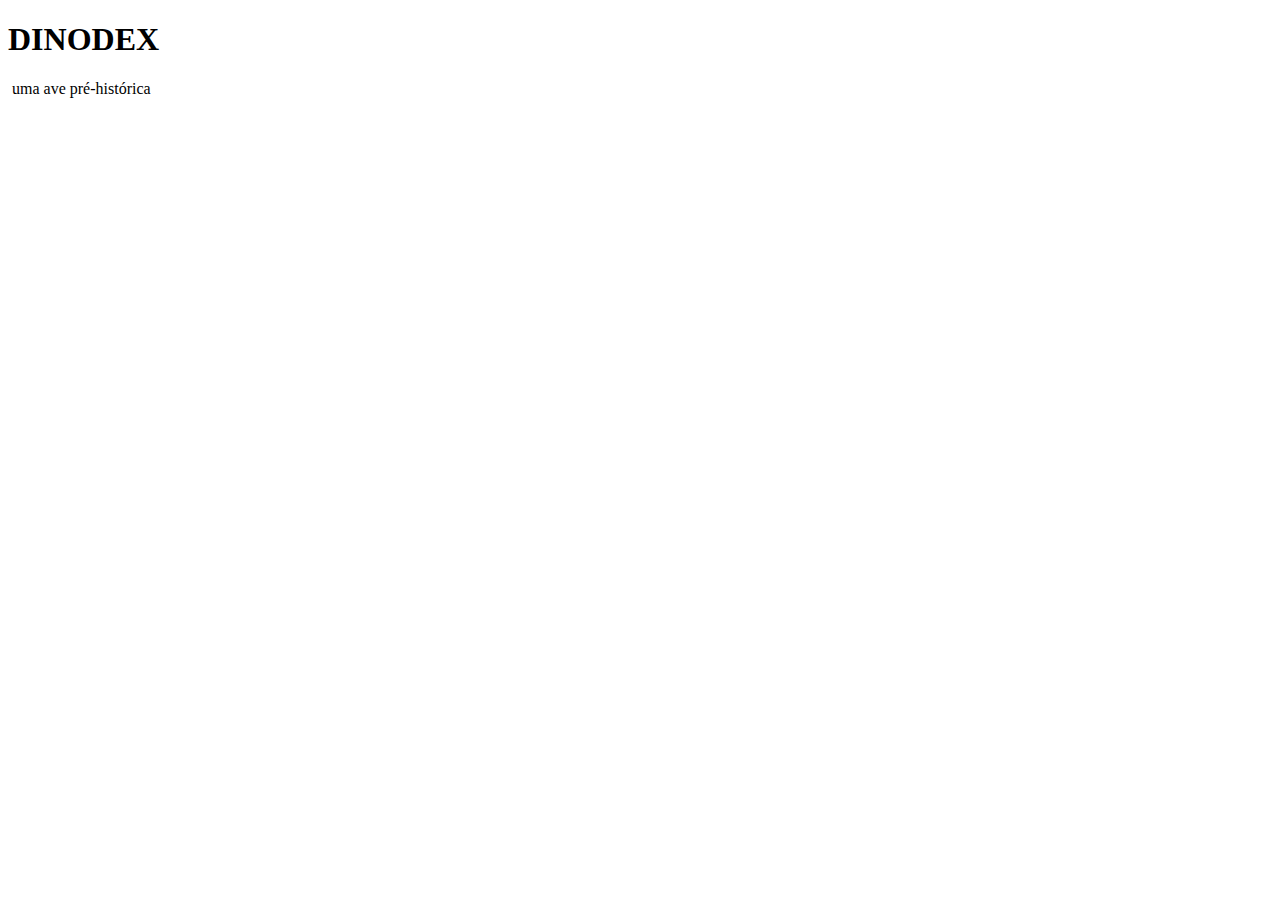
==== index.html @ 6b33d8bc "Update index.html" ====
<!DOCTYPE html>
<html lang="pt-BR">
    <head>
        <title>DINODEX</title>
    </head>
    <body>
       <h1>DINODEX</h1>
       <div class="dodo">
           <img>
               <source src="assets/images/dinosaurs/DODO.png">
               <title>DODO</title>
               <alt>uma ave pré-histórica</alt>
           </img>
       </div>
    </body>
</html>
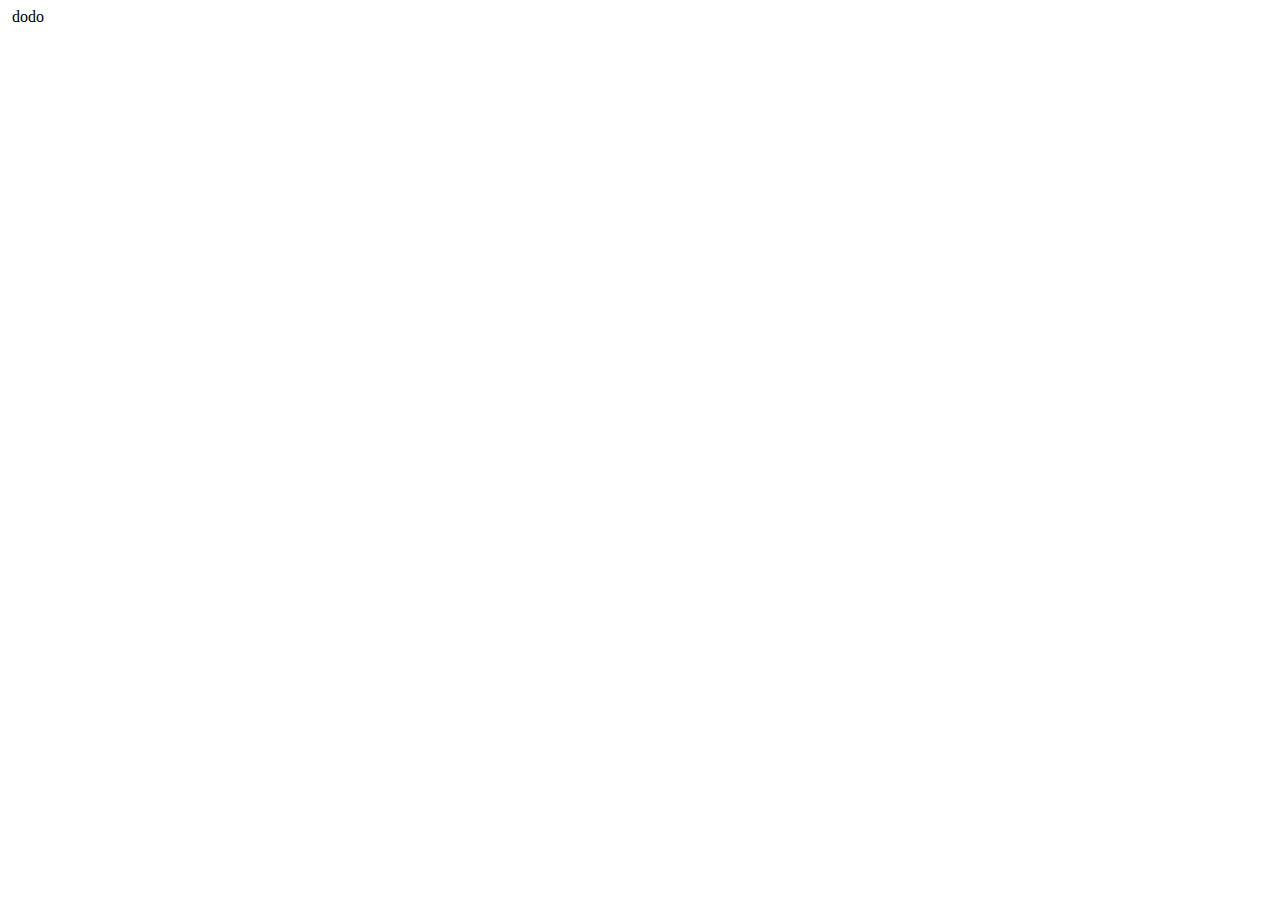
==== commit e5ea8c83: "Create index.html" ====
--- a/index.html
+++ b/index.html
@@ -1,16 +1,17 @@
 <!DOCTYPE html>
-<html lang="pt-BR">
+<html>
     <head>
         <title>DINODEX</title>
+        <link rel="stylesheet" type="text/css" href="styles/start.css"
     </head>
     <body>
-       <h1>DINODEX</h1>
-       <div class="dodo">
-           <img>
-               <source src="assets/images/dinosaurs/DODO.png">
-               <title>DODO</title>
-               <alt>uma ave pré-histórica</alt>
-           </img>
-       </div>
+        <div class="dinosaurs">
+            <div class="dino-list">
+                <img id="image">
+                    <source src="assets/images/dinosaurs/DODO.png">
+                    <label id="text">dodo</label>
+                </img>
+            </div>
+        </div>
     </body>
 </html>
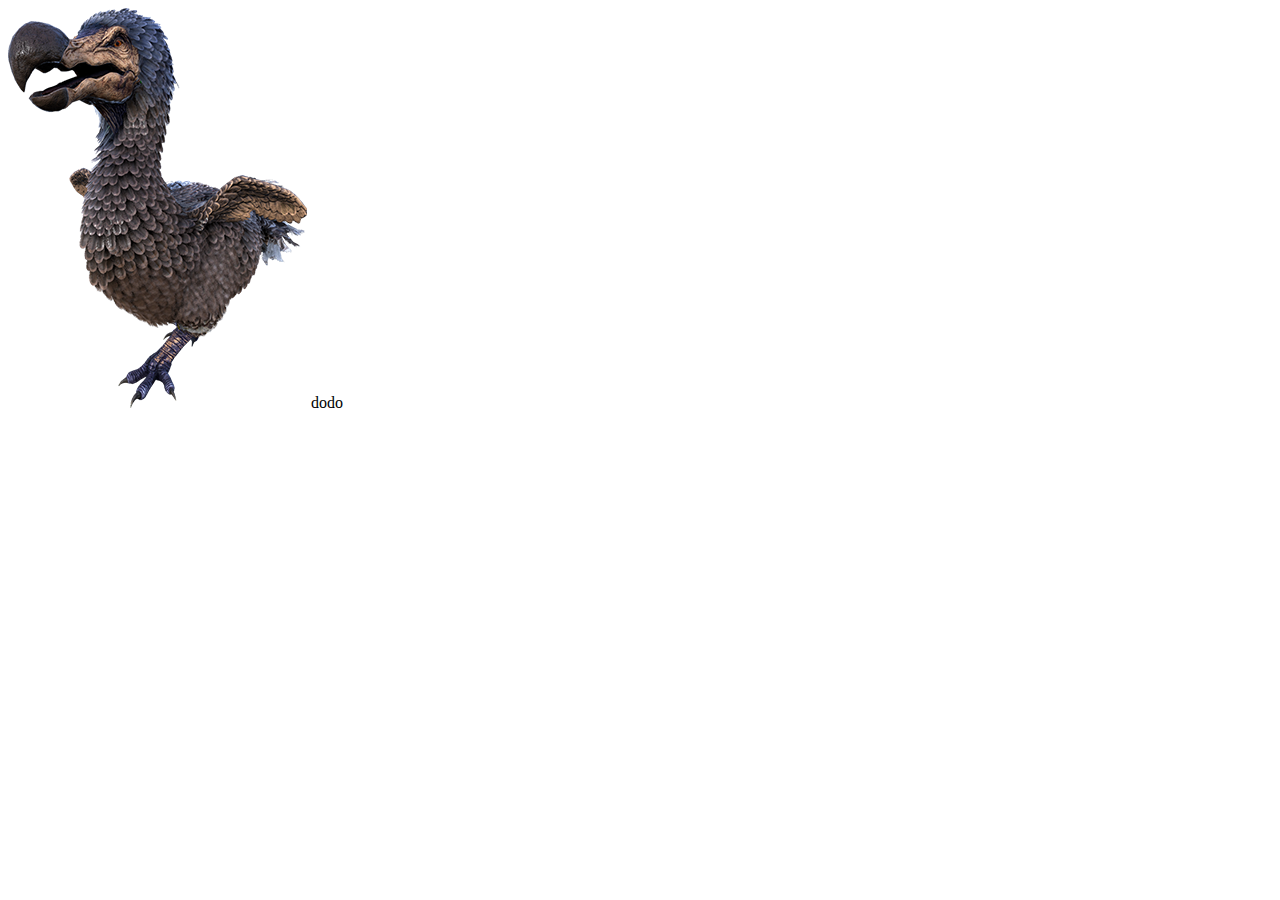
==== commit 09582489: "Update index.html" ====
--- a/index.html
+++ b/index.html
@@ -7,8 +7,7 @@
     <body>
         <div class="dinosaurs">
             <div class="dino-list">
-                <img id="image">
-                    <source src="assets/images/dinosaurs/DODO.png">
+                <img id="image" src="./assets/images/dinosaurs/DODO.png">
                     <label id="text">dodo</label>
                 </img>
             </div>
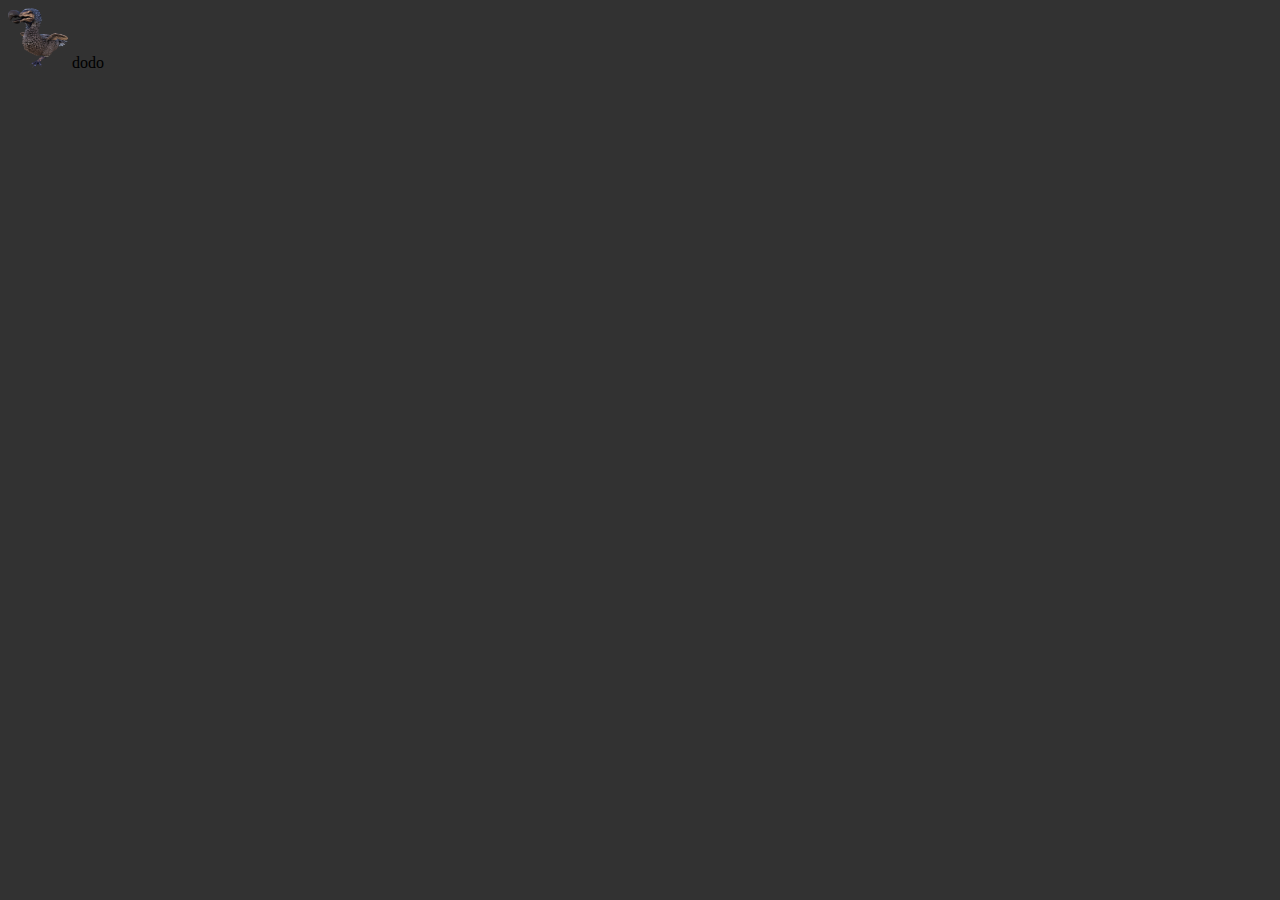
==== commit 2f3dd56d: "Update index.html" ====
--- a/index.html
+++ b/index.html
@@ -7,7 +7,7 @@
     <body>
         <div class="dinosaurs">
             <div class="dino-list">
-                <img id="image" src="./assets/images/dinosaurs/DODO.png">
+                <img id="image" src="./assets/images/dinosaurs/DODO.png" width="60" height="60">
                     <label id="text">dodo</label>
                 </img>
             </div>
--- a/styles/start.css
+++ b/styles/start.css
@@ -0,0 +1,3 @@
+* {
+    background-color: rgb(50, 50, 50);
+}
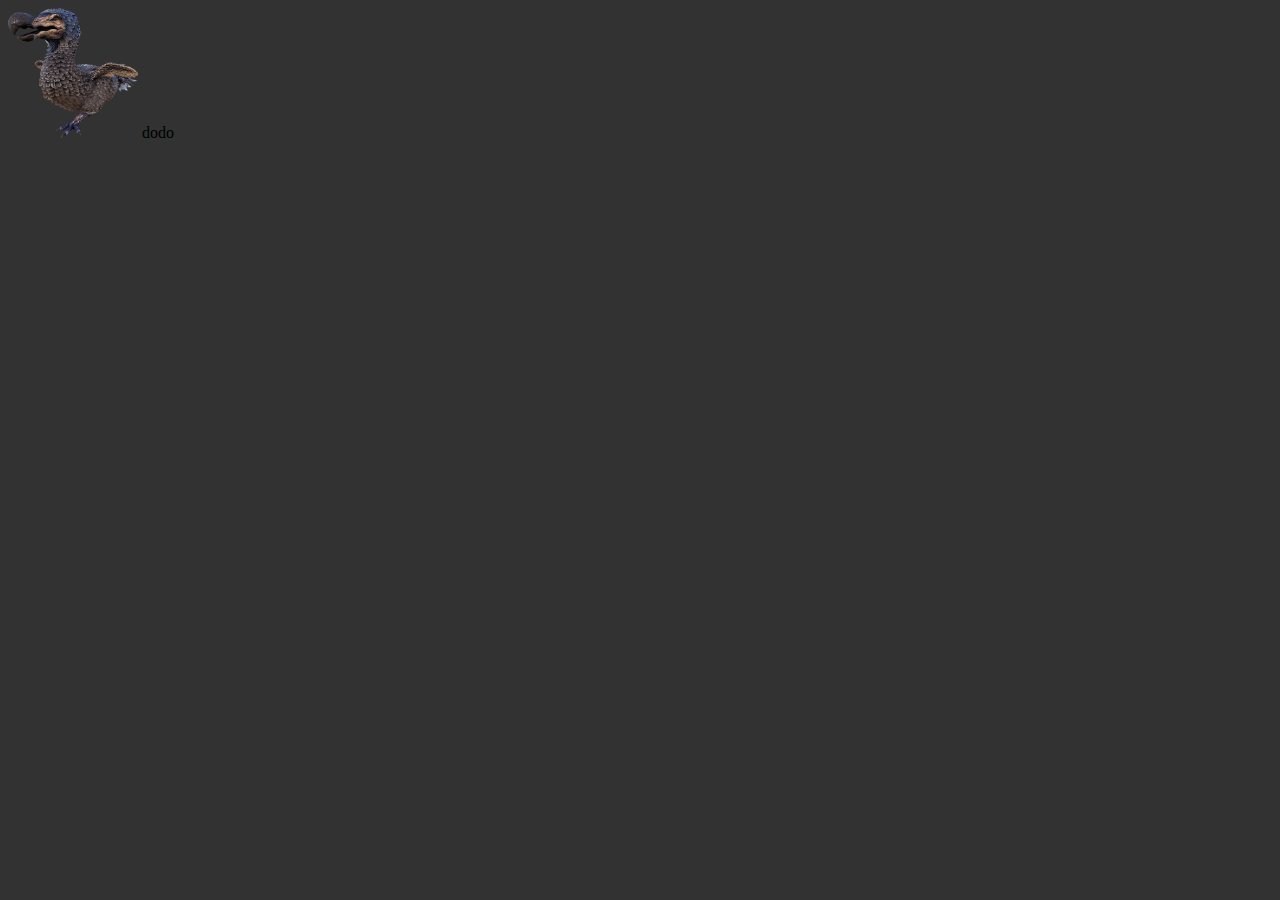
==== commit 5480b5a5: "lol" ====
--- a/index.html
+++ b/index.html
@@ -7,7 +7,7 @@
     <body>
         <div class="dinosaurs">
             <div class="dino-list">
-                <img id="image" src="./assets/images/dinosaurs/DODO.png" width="60" height="60">
+                <img id="image" src="./assets/images/dinosaurs/DODO.png" width="130" height="130">
                     <label id="text">dodo</label>
                 </img>
             </div>
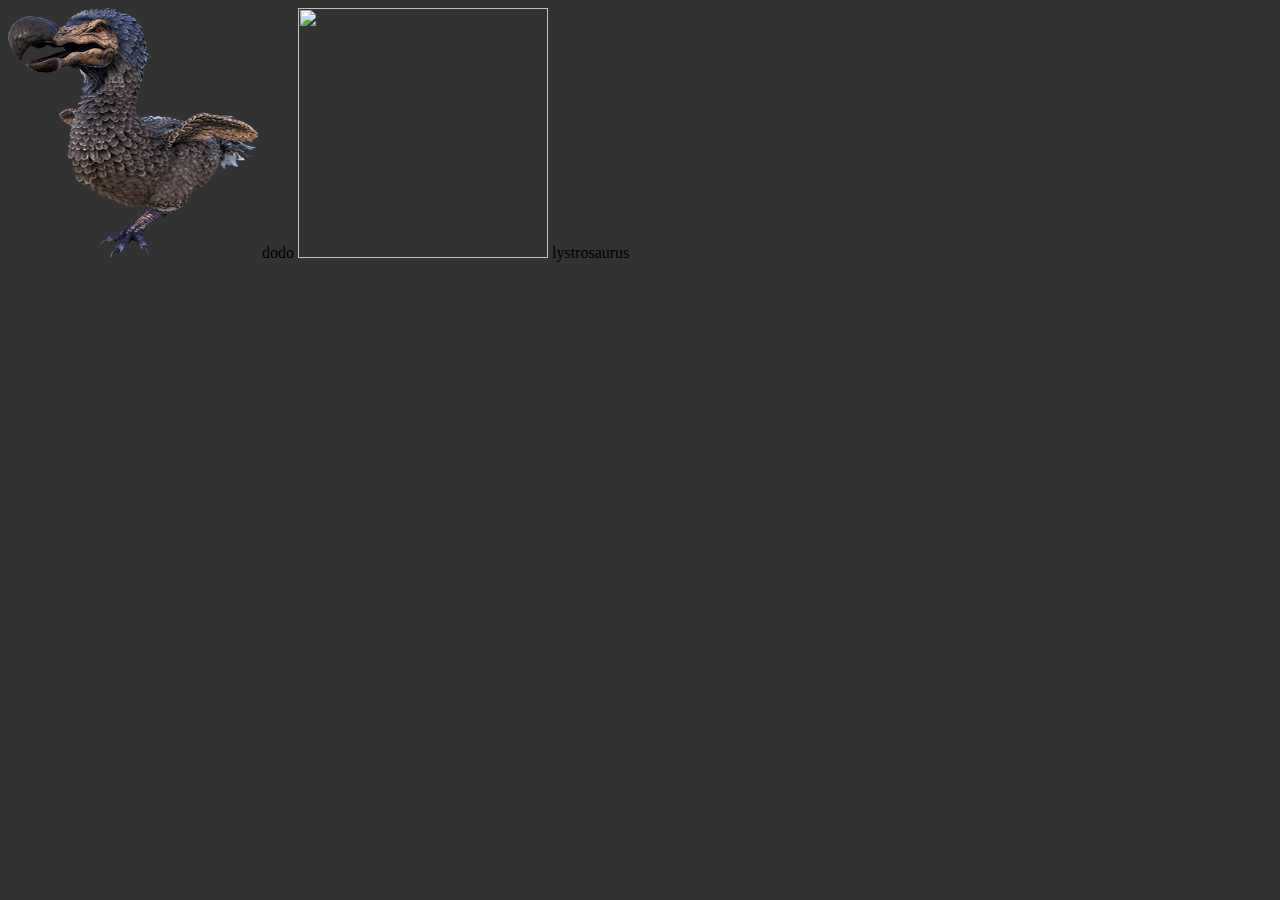
==== commit 42a87659: "Update index.html" ====
--- a/index.html
+++ b/index.html
@@ -7,8 +7,11 @@
     <body>
         <div class="dinosaurs">
             <div class="dino-list">
-                <img id="image" src="./assets/images/dinosaurs/DODO.png" width="130" height="130">
-                    <label id="text">dodo</label>
+                <img id="image1" src="./assets/images/dinosaurs/DODO.png" width="250" height="250">
+                    <label id="text1">dodo</label>
+                </img>
+                <img id="image2" src="./assets/images/dinosaurs/LYSTROSAURUS.png" width="250" height="250">
+                    <label id="text2">lystrosaurus</label>
                 </img>
             </div>
         </div>
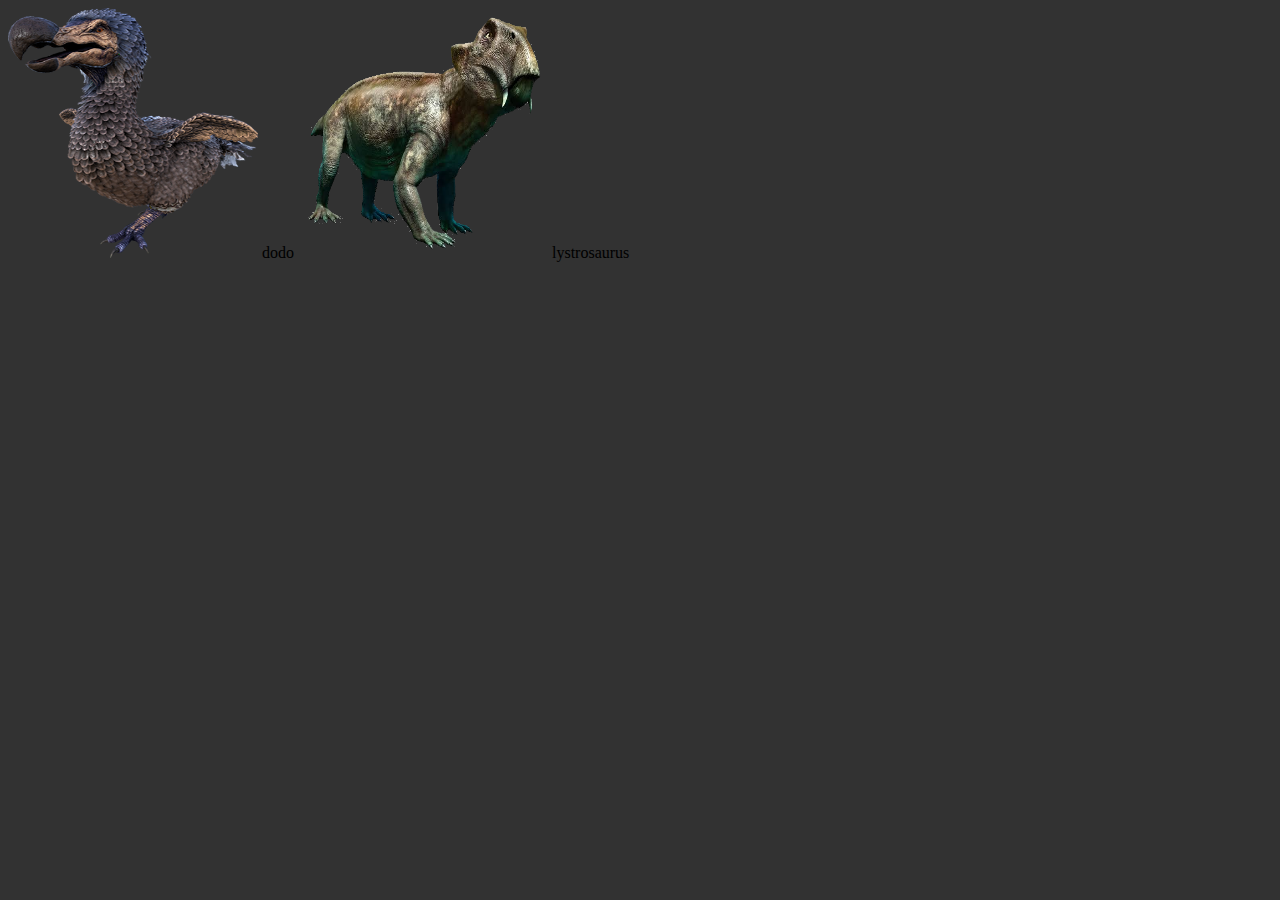
==== commit 4c18cfa2: "Update index.html" ====
--- a/index.html
+++ b/index.html
@@ -2,7 +2,7 @@
 <html>
     <head>
         <title>DINODEX</title>
-        <link rel="stylesheet" type="text/css" href="styles/start.css"
+        <link rel="stylesheet" type="text/css" href="styles/start.css">
     </head>
     <body>
         <div class="dinosaurs">
